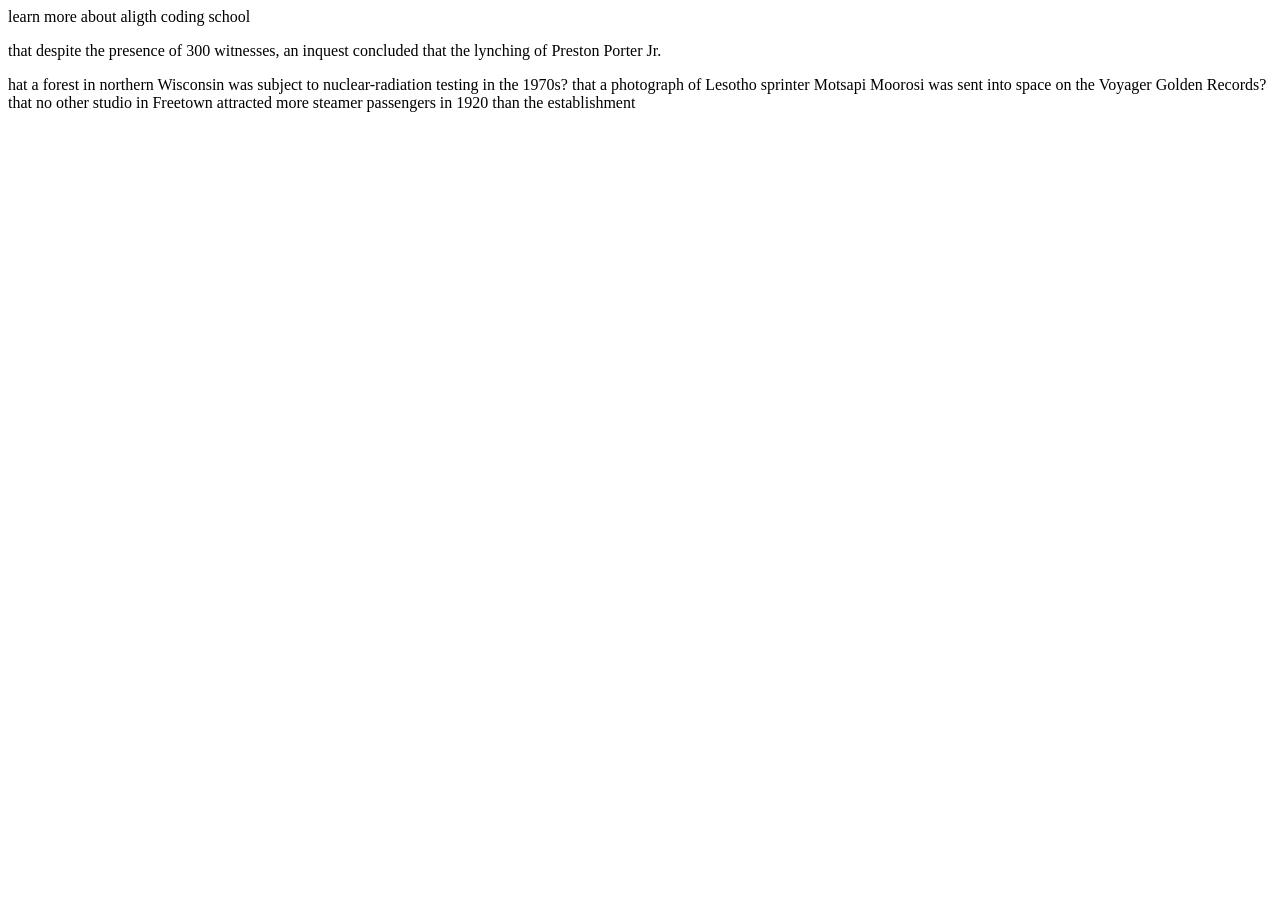
==== index.html @ fd233c1f "desacreption of alight school" ====
<!DOCTYPE html>
<html>
    <head>
    
    <title>HOME page</title>
    </head>
    <body>
     <h>learn more about aligth coding school</h>
     <p>that despite the presence of 300 witnesses, an inquest concluded that the lynching of Preston Porter Jr. </p>
<p>hat a forest in northern Wisconsin was subject to nuclear-radiation testing in the 1970s?
that a photograph of Lesotho sprinter Motsapi Moorosi was sent into space on the Voyager Golden Records?
that no other studio in Freetown attracted more steamer passengers in 1920 than the establishment </p>
    </body>
</html>
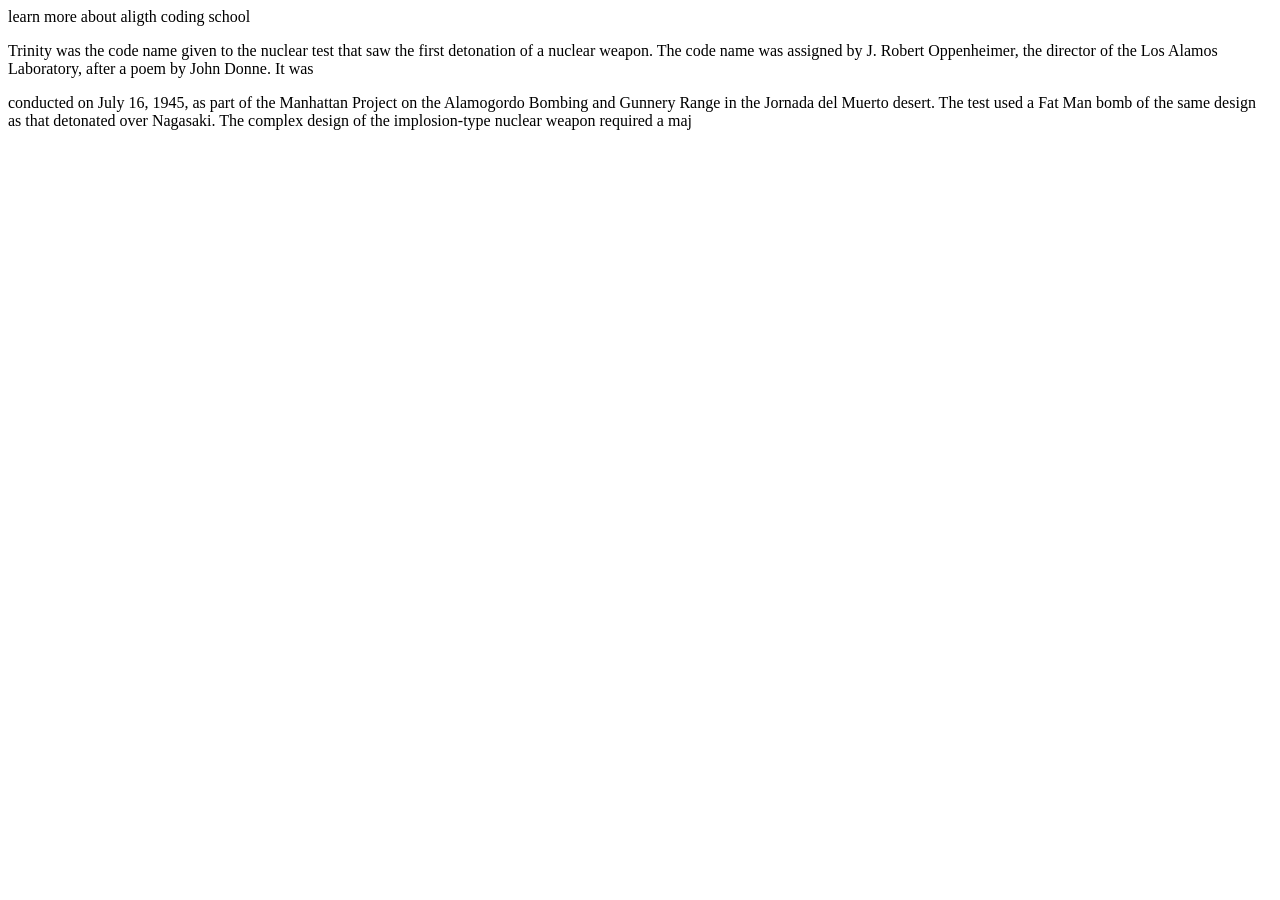
==== commit 5e44dd62: "desacreption of alight school" ====
--- a/index.html
+++ b/index.html
@@ -2,13 +2,11 @@
 <html>
     <head>
     
-    <title>HOME page</title>
+    <title>about coding</title>
     </head>
     <body>
      <h>learn more about aligth coding school</h>
-     <p>that despite the presence of 300 witnesses, an inquest concluded that the lynching of Preston Porter Jr. </p>
-<p>hat a forest in northern Wisconsin was subject to nuclear-radiation testing in the 1970s?
-that a photograph of Lesotho sprinter Motsapi Moorosi was sent into space on the Voyager Golden Records?
-that no other studio in Freetown attracted more steamer passengers in 1920 than the establishment </p>
+     <p>Trinity was the code name given to the nuclear test that saw the first detonation of a nuclear weapon. The code name was assigned by J. Robert Oppenheimer, the director of the Los Alamos Laboratory, after a poem by John Donne. It was</p>
+     <p>conducted on July 16, 1945, as part of the Manhattan Project on the Alamogordo Bombing and Gunnery Range in the Jornada del Muerto desert. The test used a Fat Man bomb of the same design as that detonated over Nagasaki. The complex design of the implosion-type nuclear weapon required a maj</p>
     </body>
-</html>                                                                                                                      
+</html>
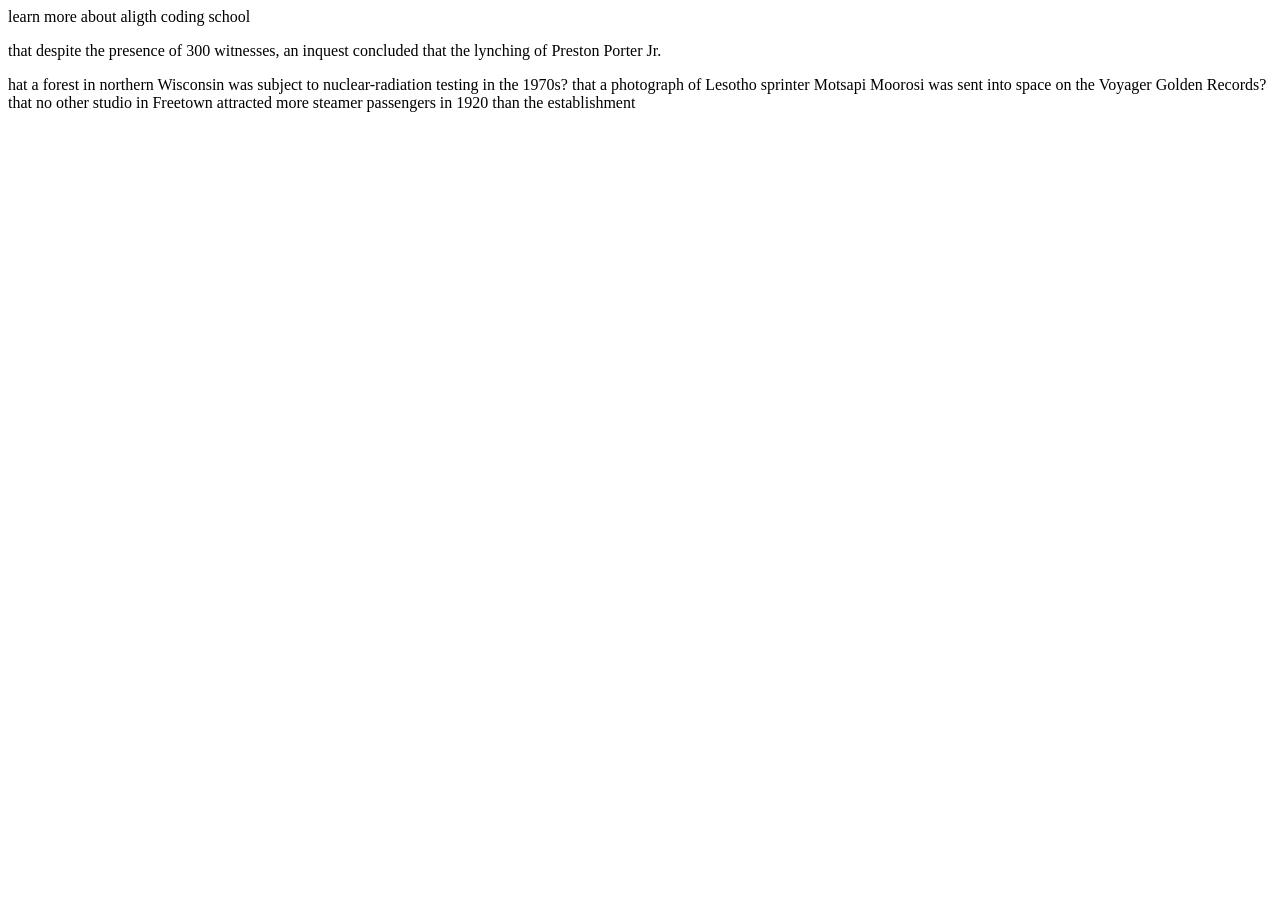
==== commit 6f413164: "good news" ====
--- a/index.html
+++ b/index.html
@@ -2,11 +2,13 @@
 <html>
     <head>
     
-    <title>about coding</title>
+    <title>this is HOME page</title>
     </head>
     <body>
      <h>learn more about aligth coding school</h>
-     <p>Trinity was the code name given to the nuclear test that saw the first detonation of a nuclear weapon. The code name was assigned by J. Robert Oppenheimer, the director of the Los Alamos Laboratory, after a poem by John Donne. It was</p>
-     <p>conducted on July 16, 1945, as part of the Manhattan Project on the Alamogordo Bombing and Gunnery Range in the Jornada del Muerto desert. The test used a Fat Man bomb of the same design as that detonated over Nagasaki. The complex design of the implosion-type nuclear weapon required a maj</p>
+     <p>that despite the presence of 300 witnesses, an inquest concluded that the lynching of Preston Porter Jr. </p>
+<p>hat a forest in northern Wisconsin was subject to nuclear-radiation testing in the 1970s?
+that a photograph of Lesotho sprinter Motsapi Moorosi was sent into space on the Voyager Golden Records?
+that no other studio in Freetown attracted more steamer passengers in 1920 than the establishment </p>
     </body>
-</html>
+</html>                                                                                                                      
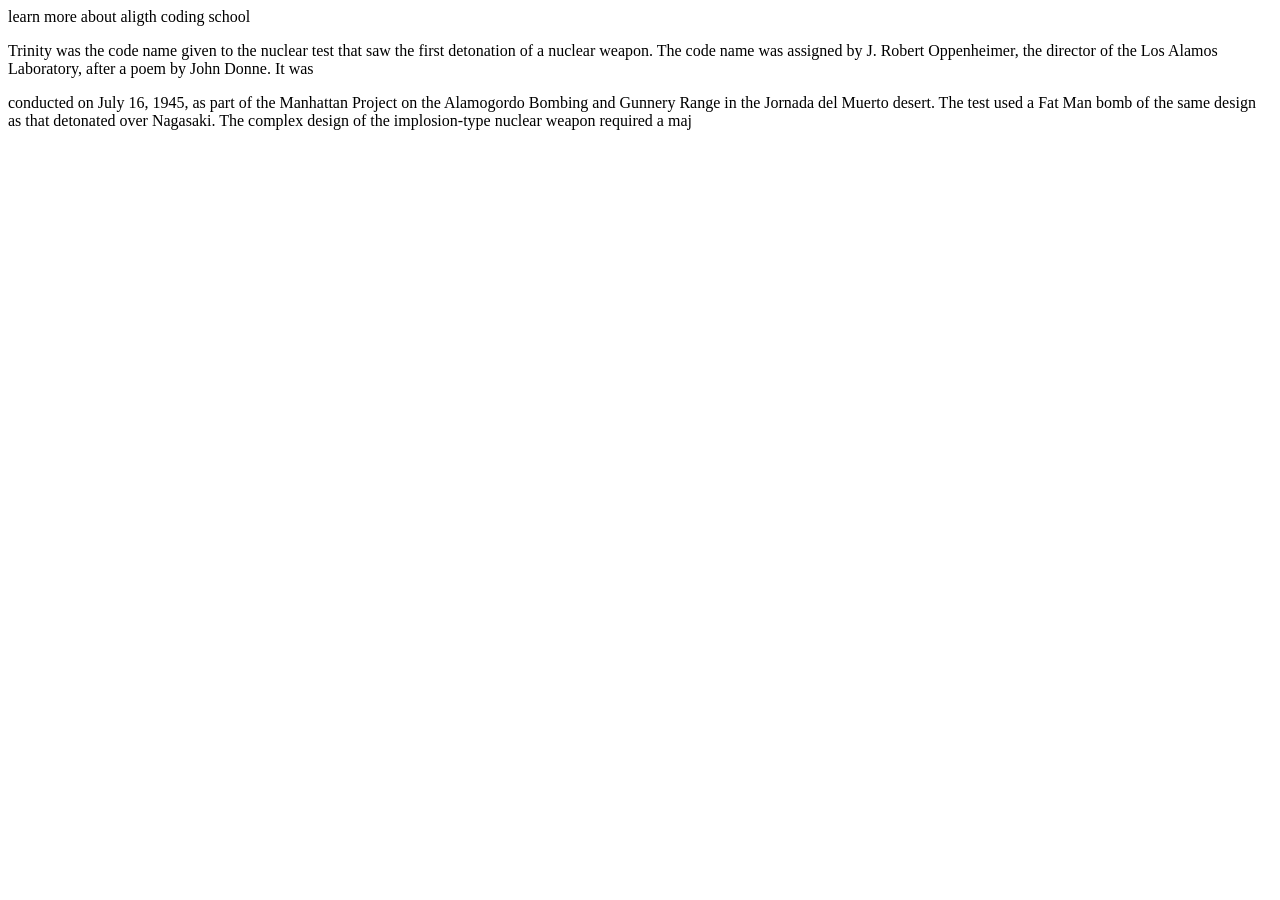
==== commit bee615f5: "Merge branch 'main' into ft-aboutus" ====
--- a/index.html
+++ b/index.html
@@ -1,14 +1,14 @@
 <!DOCTYPE html>
 <html>
+
     <head>
     
-    <title>this is HOME page</title>
+    <title>about coding</title>
     </head>
     <body>
      <h>learn more about aligth coding school</h>
-     <p>that despite the presence of 300 witnesses, an inquest concluded that the lynching of Preston Porter Jr. </p>
-<p>hat a forest in northern Wisconsin was subject to nuclear-radiation testing in the 1970s?
-that a photograph of Lesotho sprinter Motsapi Moorosi was sent into space on the Voyager Golden Records?
-that no other studio in Freetown attracted more steamer passengers in 1920 than the establishment </p>
-    </body>
-</html>                                                                                                                      
+     <p>Trinity was the code name given to the nuclear test that saw the first detonation of a nuclear weapon. The code name was assigned by J. Robert Oppenheimer, the director of the Los Alamos Laboratory, after a poem by John Donne. It was</p>
+     <p>conducted on July 16, 1945, as part of the Manhattan Project on the Alamogordo Bombing and Gunnery Range in the Jornada del Muerto desert. The test used a Fat Man bomb of the same design as that detonated over Nagasaki. The complex design of the implosion-type nuclear weapon required a maj</p>
+  </body>
+
+</html>
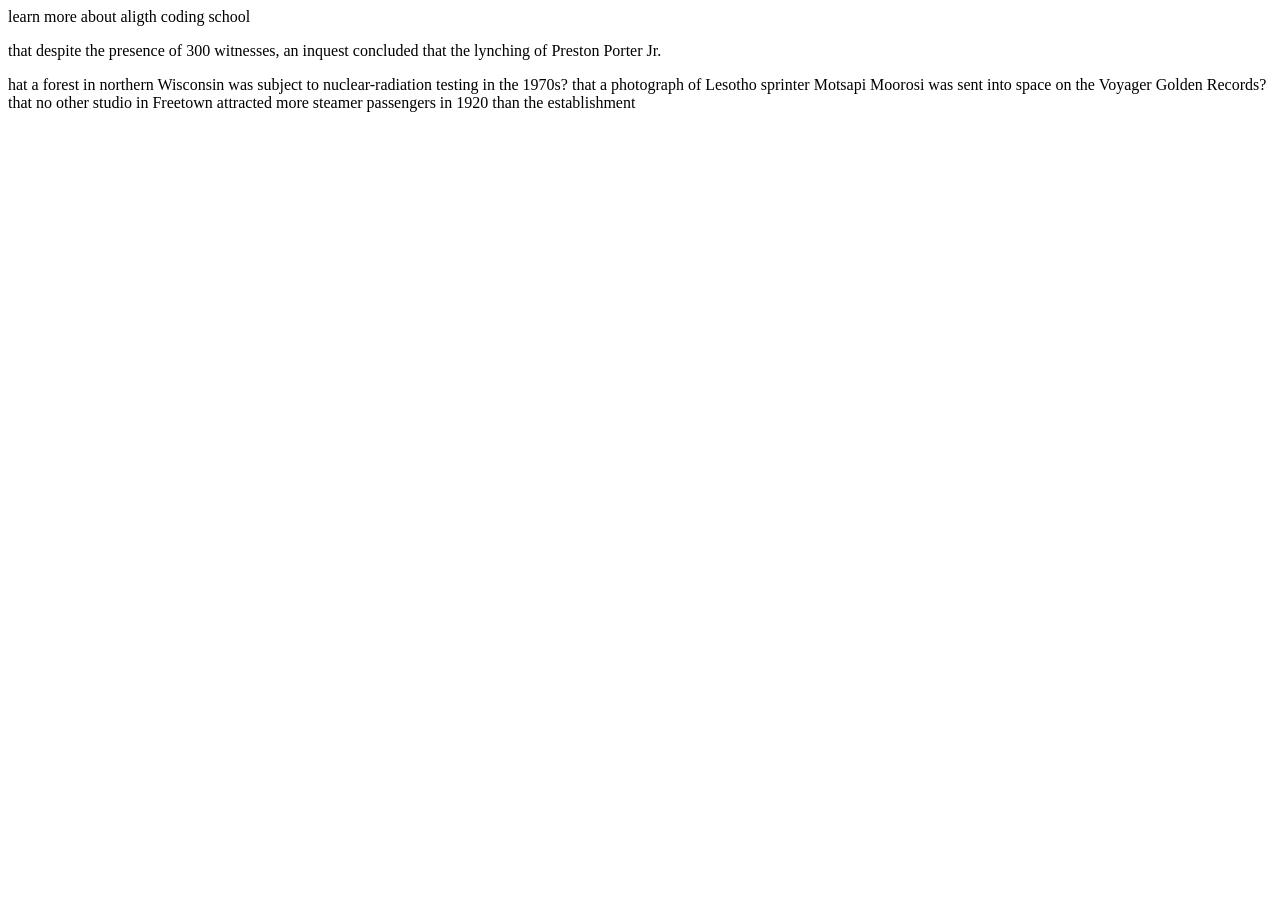
==== commit 7f3f13df: "this is scenat commit" ====
--- a/index.html
+++ b/index.html
@@ -1,14 +1,14 @@
 <!DOCTYPE html>
 <html>
-
     <head>
     
-    <title>about coding</title>
+    <title>title</title>
     </head>
     <body>
      <h>learn more about aligth coding school</h>
-     <p>Trinity was the code name given to the nuclear test that saw the first detonation of a nuclear weapon. The code name was assigned by J. Robert Oppenheimer, the director of the Los Alamos Laboratory, after a poem by John Donne. It was</p>
-     <p>conducted on July 16, 1945, as part of the Manhattan Project on the Alamogordo Bombing and Gunnery Range in the Jornada del Muerto desert. The test used a Fat Man bomb of the same design as that detonated over Nagasaki. The complex design of the implosion-type nuclear weapon required a maj</p>
-  </body>
-
-</html>
+     <p>that despite the presence of 300 witnesses, an inquest concluded that the lynching of Preston Porter Jr. </p>
+<p>hat a forest in northern Wisconsin was subject to nuclear-radiation testing in the 1970s?
+that a photograph of Lesotho sprinter Motsapi Moorosi was sent into space on the Voyager Golden Records?
+that no other studio in Freetown attracted more steamer passengers in 1920 than the establishment </p>
+    </body>
+</html>                                                                                                                      
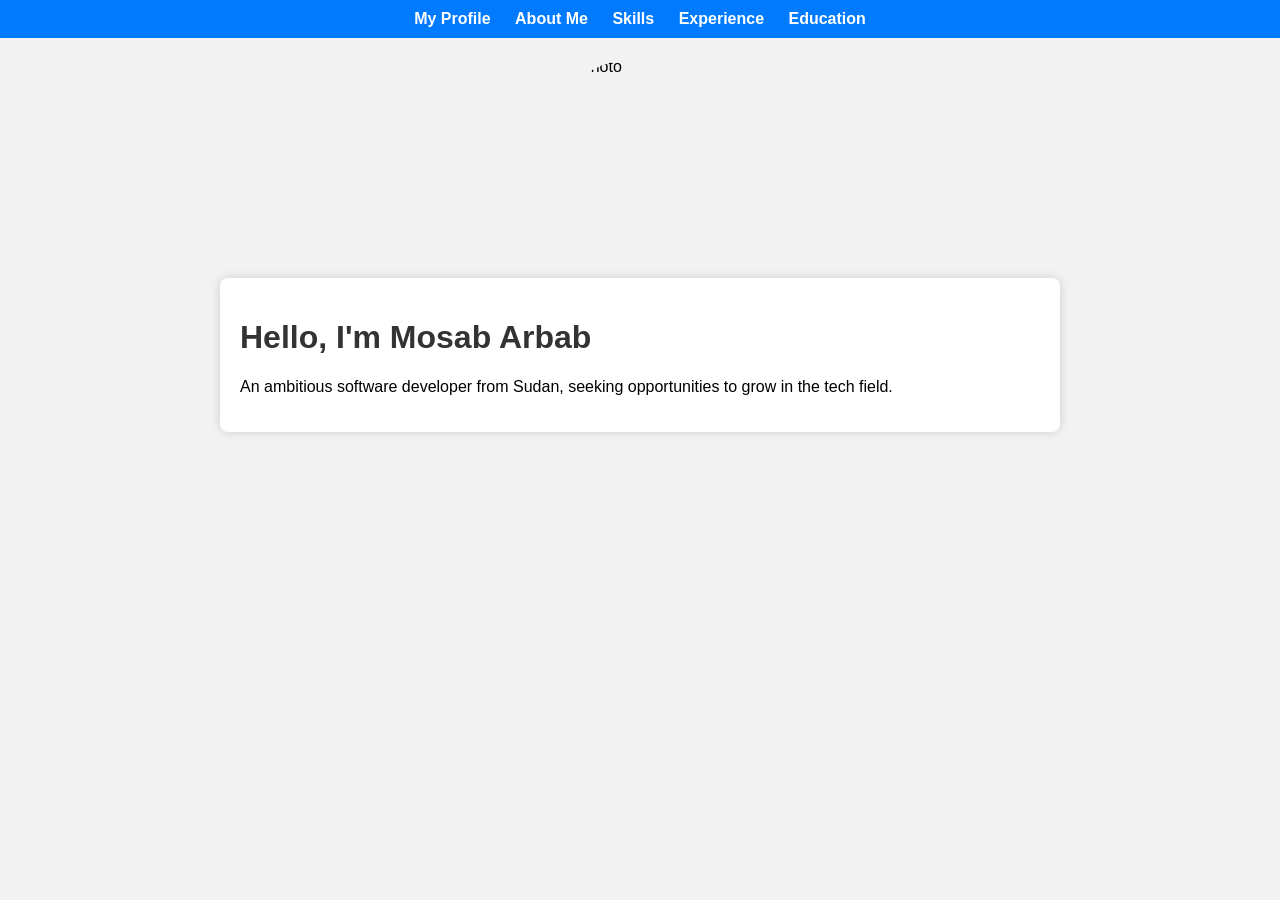
==== commit 161e1cef: "my protfolio" ====
--- a/index.html
+++ b/index.html
@@ -1,14 +1,23 @@
 <!DOCTYPE html>
-<html>
-    <head>
-    
-    <title>title</title>
-    </head>
-    <body>
-     <h>learn more about aligth coding school</h>
-     <p>that despite the presence of 300 witnesses, an inquest concluded that the lynching of Preston Porter Jr. </p>
-<p>hat a forest in northern Wisconsin was subject to nuclear-radiation testing in the 1970s?
-that a photograph of Lesotho sprinter Motsapi Moorosi was sent into space on the Voyager Golden Records?
-that no other studio in Freetown attracted more steamer passengers in 1920 than the establishment </p>
-    </body>
-</html>                                                                                                                      
+<html lang="en">
+<head>
+  <meta charset="UTF-8">
+  <title>My Profile</title>
+  <link rel="stylesheet" href="style.css">
+</head>
+<body>
+  <nav>
+    <a href="index.html">My Profile</a>
+    <a href="about.html">About Me</a>
+    <a href="skills.html">Skills</a>
+    <a href="experience.html">Experience</a>
+    <a href="education.html">Education</a>
+  </nav>
+  <img src="file.enc" alt="my photo" class="profile-photo" width="200" height="200" style="border-radius: 50%; display: block; margin: 20px auto;">
+
+  <div class="container">
+    <h1>Hello, I'm Mosab Arbab</h1>
+    <p>An ambitious software developer from Sudan, seeking opportunities to grow in the tech field.</p>
+  </div>
+</body>
+</html>
--- a/style.css
+++ b/style.css
@@ -0,0 +1,41 @@
+body {
+  font-family: 'Arial', sans-serif;
+  direction: ltr;
+  background-color: #f2f2f2;
+  margin: 0;
+  padding: 0;
+}
+
+nav {
+  background-color: #007BFF;
+  padding: 10px;
+  text-align: center;
+}
+
+nav a {
+  color: white;
+  margin: 0 10px;
+  text-decoration: none;
+  font-weight: bold;
+}
+
+nav a:hover {
+  text-decoration: underline;
+}
+
+.container {
+  background-color: white;
+  margin: 20px auto;
+  padding: 20px;
+  max-width: 800px;
+  box-shadow: 0 0 10px #ccc;
+  border-radius: 8px;
+}
+
+h1 {
+  color: #333;
+}
+
+ul {
+  padding-left: 20px;
+}
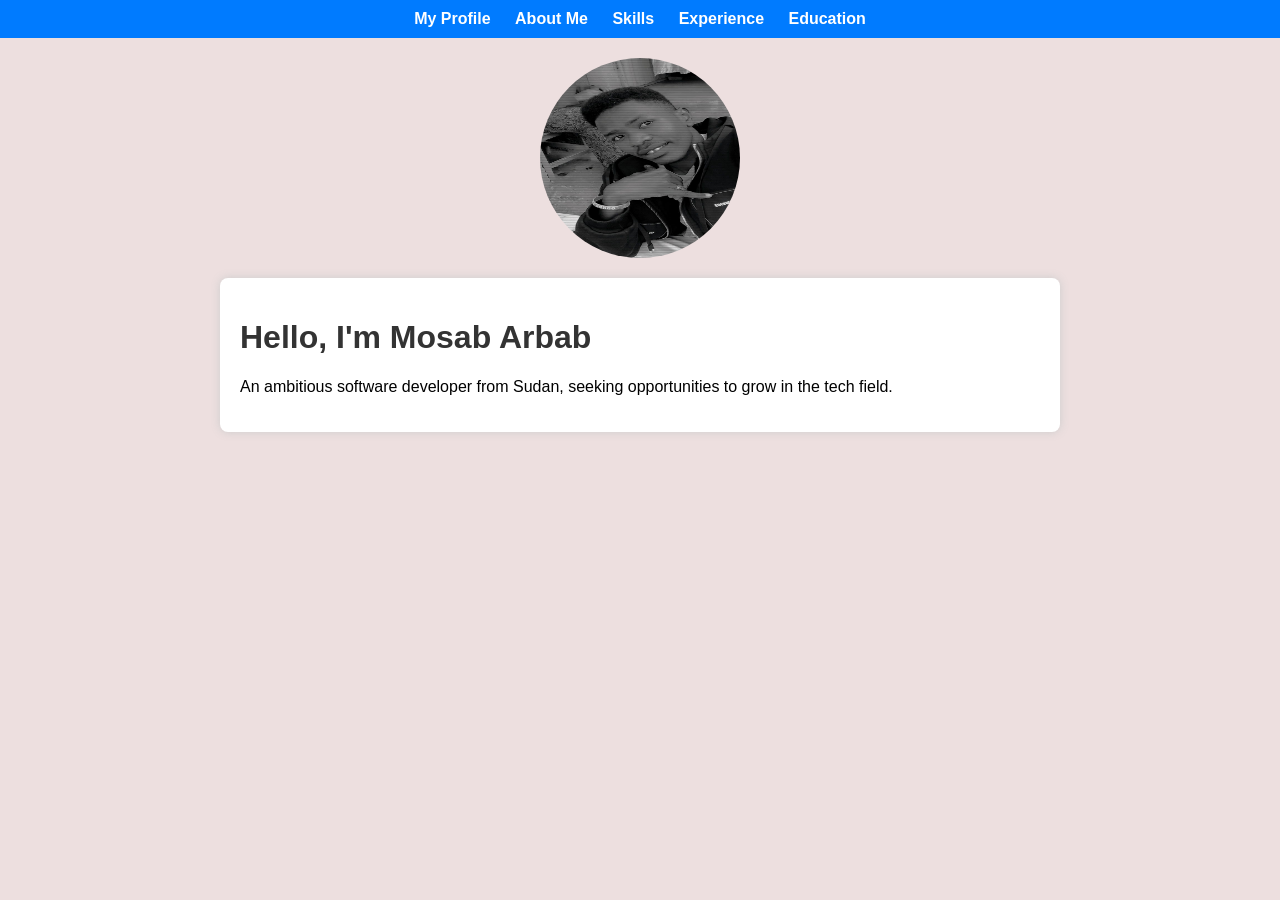
==== commit db64d6cc: "second commit" ====
--- a/index.html
+++ b/index.html
@@ -3,7 +3,7 @@
 <head>
   <meta charset="UTF-8">
   <title>My Profile</title>
-  <link rel="stylesheet" href="style.css">
+  <link rel="stylesheet" href="css/style.css">
 </head>
 <body>
   <nav>
@@ -13,8 +13,7 @@
     <a href="experience.html">Experience</a>
     <a href="education.html">Education</a>
   </nav>
-  <img src="file.enc" alt="my photo" class="profile-photo" width="200" height="200" style="border-radius: 50%; display: block; margin: 20px auto;">
-
+  <p><img src="imges/unnamed.jpg" alt="My Photo" class="profile-photo" width="200" height="200" style="border-radius: 50%; display: block; margin: 20px auto;"></p>
   <div class="container">
     <h1>Hello, I'm Mosab Arbab</h1>
     <p>An ambitious software developer from Sudan, seeking opportunities to grow in the tech field.</p>
--- a/css/style.css
+++ b/css/style.css
@@ -0,0 +1,41 @@
+body {
+  font-family: 'Arial', sans-serif;
+  direction: ltr;
+  background-color: lab(89.99% 5.12 1.83);
+  margin: 0;
+  padding: 0;
+}
+
+nav {
+  background-color: #007BFF;
+  padding: 10px;
+  text-align: center;
+}
+
+nav a {
+  color: white;
+  margin: 0 10px;
+  text-decoration: none;
+  font-weight: bold;
+}
+
+nav a:hover {
+  text-decoration: underline;
+}
+
+.container {
+  background-color: white;
+  margin: 20px auto;
+  padding: 20px;
+  max-width: 800px;
+  box-shadow: 0 0 10px #ccc;
+  border-radius: 8px;
+}
+
+h1 {
+  color: #333;
+}
+
+ul {
+  padding-left: 20px;
+}
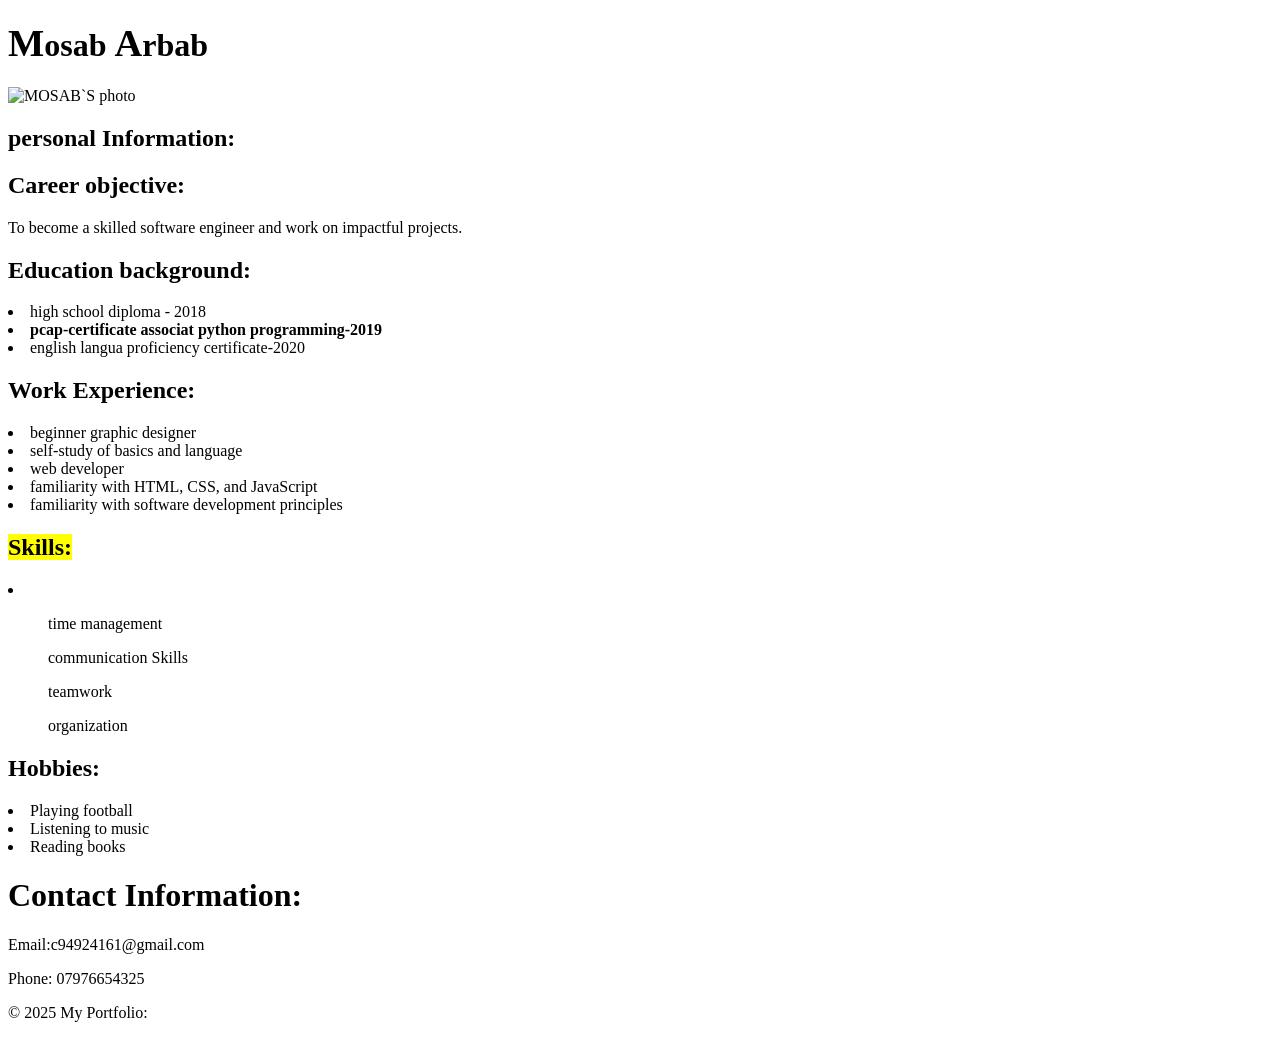
==== commit 6626f8c1: "My protflio" ====
--- a/index.html
+++ b/index.html
@@ -1,22 +1,53 @@
 <!DOCTYPE html>
 <html lang="en">
 <head>
-  <meta charset="UTF-8">
-  <title>My Profile</title>
-  <link rel="stylesheet" href="css/style.css">
+    <meta charset="UTF-8">
+    <meta name="viewport" content="width=device-width, initial-scale=1.0">
+    <title>portoflio</title>
 </head>
 <body>
-  <nav>
-    <a href="index.html">My Profile</a>
-    <a href="about.html">About Me</a>
-    <a href="skills.html">Skills</a>
-    <a href="experience.html">Experience</a>
-    <a href="education.html">Education</a>
-  </nav>
-  <p><img src="imges/unnamed.jpg" alt="My Photo" class="profile-photo" width="200" height="200" style="border-radius: 50%; display: block; margin: 20px auto;"></p>
-  <div class="container">
-    <h1>Hello, I'm Mosab Arbab</h1>
-    <p>An ambitious software developer from Sudan, seeking opportunities to grow in the tech field.</p>
-  </div>
+  <header>
+    <h1><big>M</big>osab 
+    <big>A</big>rbab</h1>
+  </header>
+  <p algin:center;><img src="IMG_20250223_112322.jpg" width="200" height="300" alt="MOSAB`S photo"></p>
+<h2> personal Information:<h2>
+        
+<h2>Career objective:</h2>
+  <p>To become a skilled software engineer and work on impactful projects.</p>
+  
+<h2>Education background:</h2>
+
+  <li>  high school diploma - 2018</li> 
+    <li><strong>pcap-certificate associat python programming-2019</strong></li>
+        <li>english langua proficiency certificate-2020</li> 
+
+
+<h2>Work Experience:</h2>
+ <li>beginner graphic designer</li>
+   <li>self-study of basics and language</li>
+      <li>web developer</li>
+        <li>familiarity with HTML, CSS, and JavaScript </li>
+            <li>familiarity with software development principles</li>
+                
+<h2><mark> Skills:</mark> </h2>
+ <li><ol>time management</ol>
+   <ol>communication Skills</ol>
+    <ol>teamwork</ol>
+     <ol>organization</ol> </li>
+                
+<h2>Hobbies:</h2>
+  <li>Playing football</li>
+    <li>Listening to music</li>
+      <li>Reading books</li>
+
+<h1>Contact Information:</h1>
+ <p>Email:c94924161@gmail.com</p>
+   <p>Phone: 07976654325</p>
+
+    <footer>
+        <p>&copy; 2025 My Portfolio:</p>
+    </footer>
 </body>
-</html>+</html>
+
